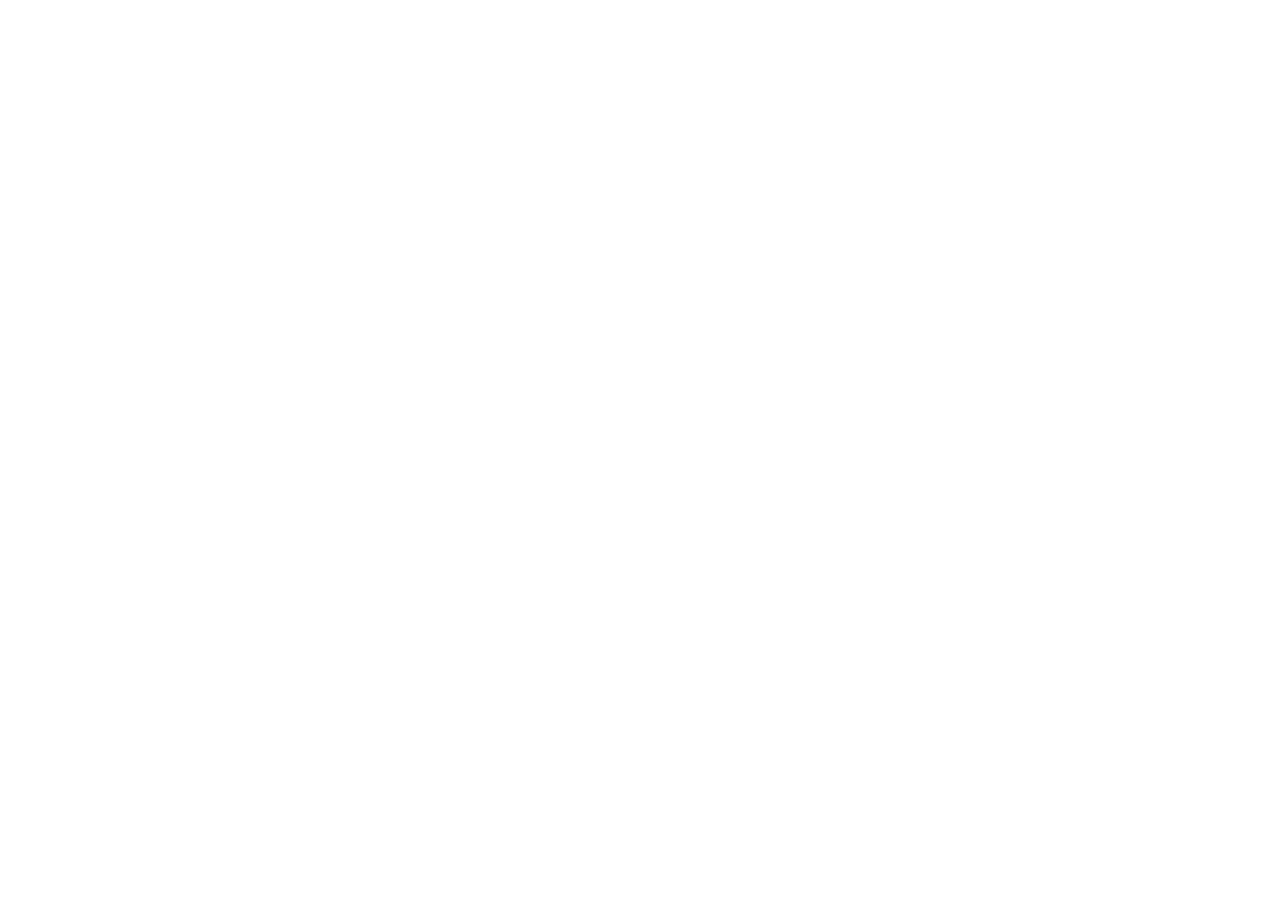
==== index.html @ e0e2092e "added index" ====
<!doctype html>

<html>
	<head>
		
		<script src="https://ajax.googleapis.com/ajax/libs/jquery/3.5.1/jquery.min.js"></script>
<script>
$.getJSON('https://spreadsheets.google.com/feeds/cells/1nimQ1WlKMMbDJorNsxPp3gpSP0-lc9iJ2O5qKXaRW1o/1/public/full?alt=json', function(data) {
 
  console.log(data.feed.entry);
  var reqdata=data.feed.entry;
  var k=reqdata.length;
  for(var i=7;i<k;i+=7){
	  console.log(i);
	var time=reqdata[i+0].gs$cell.$t;
	
	var name=reqdata[i+1].gs$cell.$t
	
	var questionname=reqdata[i+2].gs$cell.$t
	
	var description=reqdata[i+3].gs$cell.$t
	
	var difficulty=reqdata[i+4].gs$cell.$t
	
	var sollang=reqdata[i+5].gs$cell.$t
	
	var solution=reqdata[i+6].gs$cell.$t
	
	var show=document.getElementById("display");
	console.log(time);
	console.log(name);
	console.log(questionname);
	console.log(description);
	console.log(difficulty);
	console.log(sollang);
	console.log(solution);
	

  }
});
    
       
    

</script>
	  
	</head>
	
	<body>
		
		<div id="display"></div>
	</body>
</html>
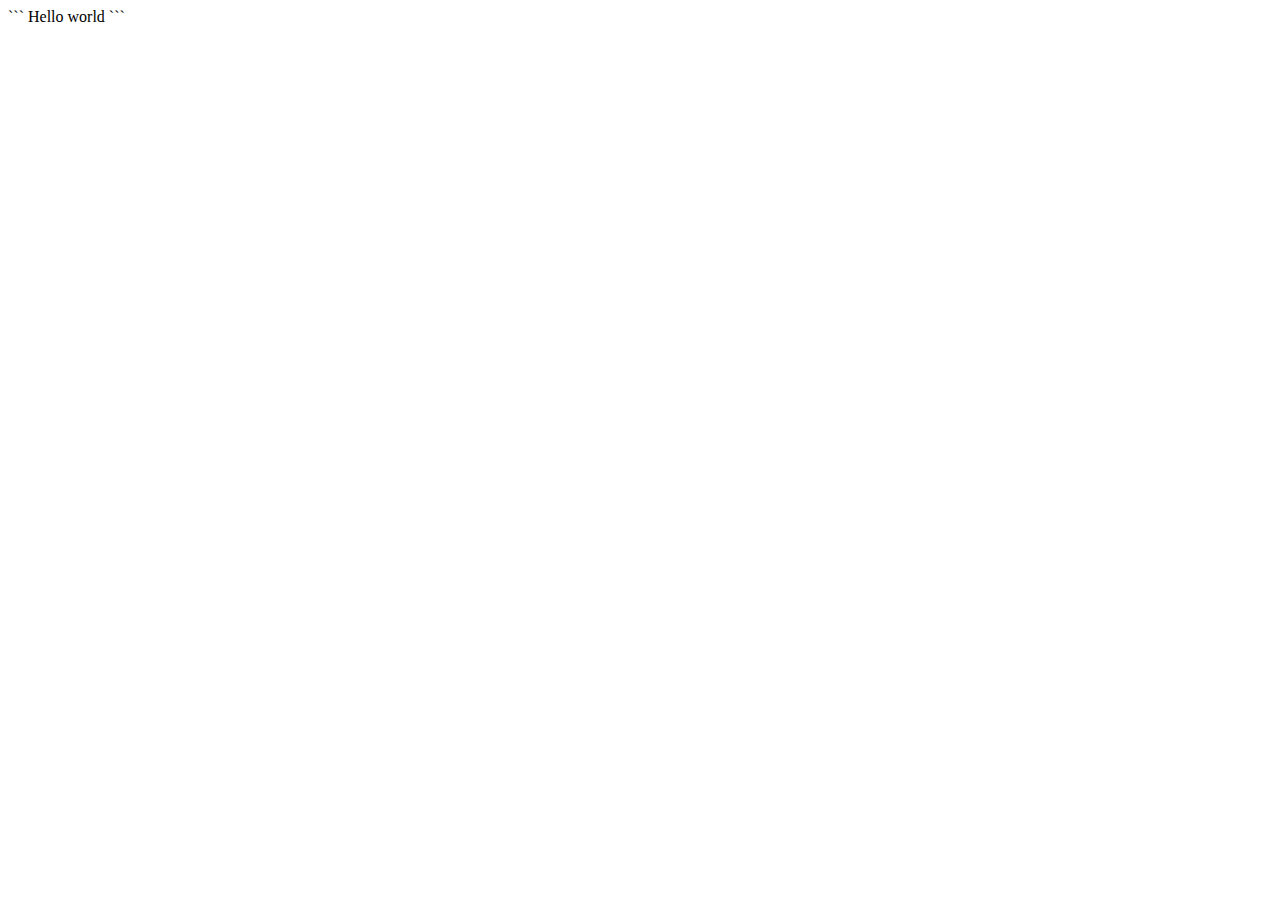
==== commit 2b0f075d: "Merge pull request #3 from vivek286/main" ====
--- a/index.html
+++ b/index.html
@@ -4,50 +4,16 @@
 	<head>
 		
 		<script src="https://ajax.googleapis.com/ajax/libs/jquery/3.5.1/jquery.min.js"></script>
-<script>
-$.getJSON('https://spreadsheets.google.com/feeds/cells/1nimQ1WlKMMbDJorNsxPp3gpSP0-lc9iJ2O5qKXaRW1o/1/public/full?alt=json', function(data) {
- 
-  console.log(data.feed.entry);
-  var reqdata=data.feed.entry;
-  var k=reqdata.length;
-  for(var i=7;i<k;i+=7){
-	  console.log(i);
-	var time=reqdata[i+0].gs$cell.$t;
-	
-	var name=reqdata[i+1].gs$cell.$t
-	
-	var questionname=reqdata[i+2].gs$cell.$t
-	
-	var description=reqdata[i+3].gs$cell.$t
-	
-	var difficulty=reqdata[i+4].gs$cell.$t
-	
-	var sollang=reqdata[i+5].gs$cell.$t
-	
-	var solution=reqdata[i+6].gs$cell.$t
-	
-	var show=document.getElementById("display");
-	console.log(time);
-	console.log(name);
-	console.log(questionname);
-	console.log(description);
-	console.log(difficulty);
-	console.log(sollang);
-	console.log(solution);
-	
-
-  }
-});
-    
-       
-    
-
-</script>
+<script src="index.js"></script>
 	  
 	</head>
 	
 	<body>
 		
-		<div id="display"></div>
+		<div id="display">
+            ```
+            Hello world
+            ```
+        </div>
 	</body>
 </html> 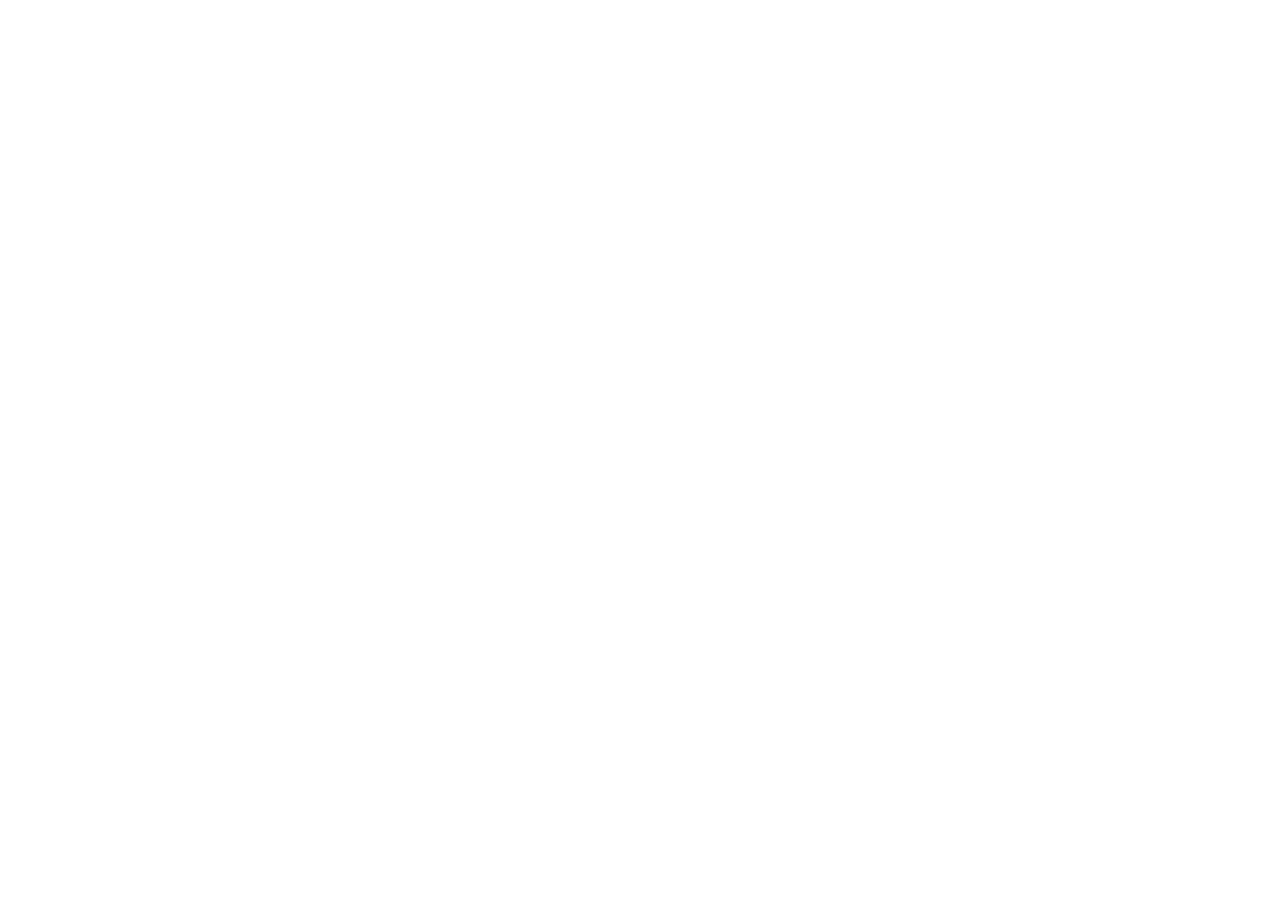
==== commit fde90f7a: "Merge pull request #6 from vivek286/main" ====
--- a/index.html
+++ b/index.html
@@ -2,18 +2,26 @@
 
 <html>
 	<head>
-		
+		 <link rel="stylesheet" href="style.css">
 		<script src="https://ajax.googleapis.com/ajax/libs/jquery/3.5.1/jquery.min.js"></script>
-<script src="index.js"></script>
+<!-- <script src="index.js"></script> -->
+
 	  
 	</head>
-	
+	<header>
+
+    </header>
 	<body>
+		<div class=".display_question"></div>
 		
-		<div id="display">
-            ```
-            Hello world
-            ```
-        </div>
+           <!-- <div class="outer">
+                <div class="inner">
+
+                </div>
+                <span id="name"></span>
+                <span id="level"></span>
+                <span id="view_solution"></span>
+           </div> -->
+        <script src="index.js"></script>
 	</body>
 </html> --- a/style.css
+++ b/style.css
@@ -0,0 +1,28 @@
+body{
+    margin: 0px;
+    background-image: linear-gradient( to right,#000428 , #004e92);
+}
+header{
+    background-image: linear-gradient( to right,#133092 , #0e0253);
+    color: white;
+    height: 60px;
+    width: 100%;
+
+}
+.outer{
+    height: 100px;
+    width:50% ;
+    background-color: red;
+    margin-bottom: 10%;
+}
+.inner{
+    background-color: purple;
+    height: 70%;
+    width: 90%;
+    
+    margin-left: 5%;
+}
+.display_question{
+    height: 100%;
+    width: 100%;
+}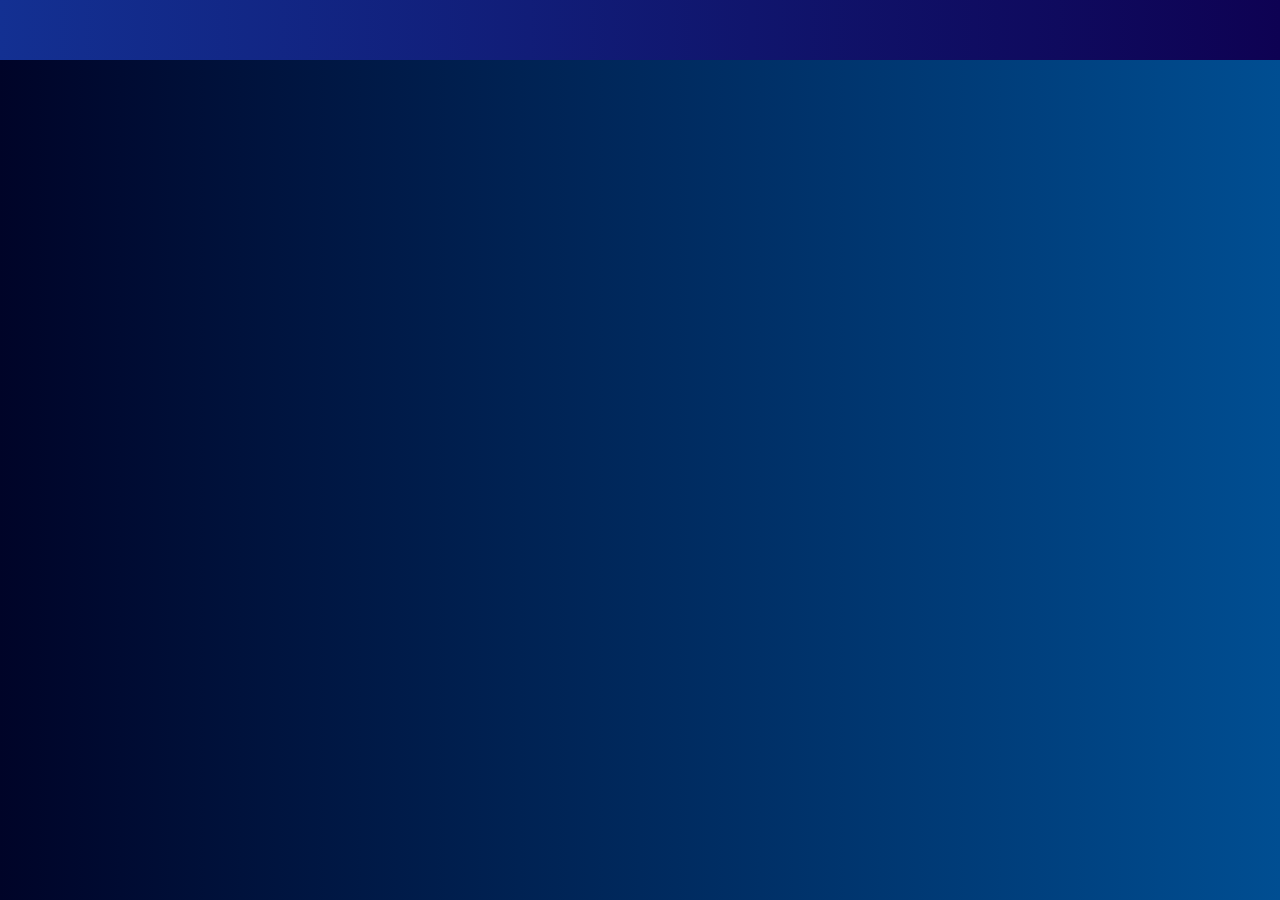
==== commit 3fad497a: "Improving cards UI" ====
--- a/index.html
+++ b/index.html
@@ -11,9 +11,9 @@
 	<header>
 
     </header>
-	<body>
-		<div class=".display_question"></div>
+	<body >
 		
+		<div id="count"></div>
            <!-- <div class="outer">
                 <div class="inner">
 
--- a/style.css
+++ b/style.css
@@ -13,16 +13,28 @@
     height: 100px;
     width:50% ;
     background-color: red;
-    margin-bottom: 10%;
+    margin-bottom: 2%;
 }
 .inner{
     background-color: purple;
-    height: 70%;
+    height: 50%;
     width: 90%;
-    
+    text-align: center;
     margin-left: 5%;
 }
 .display_question{
     height: 100%;
     width: 100%;
-}+}
+span{
+    color:white;
+    }
+    #name,#view_question{
+        text-align: left;
+        
+        }
+        #level,#view_solution{
+            text-align: right;
+            
+            
+            }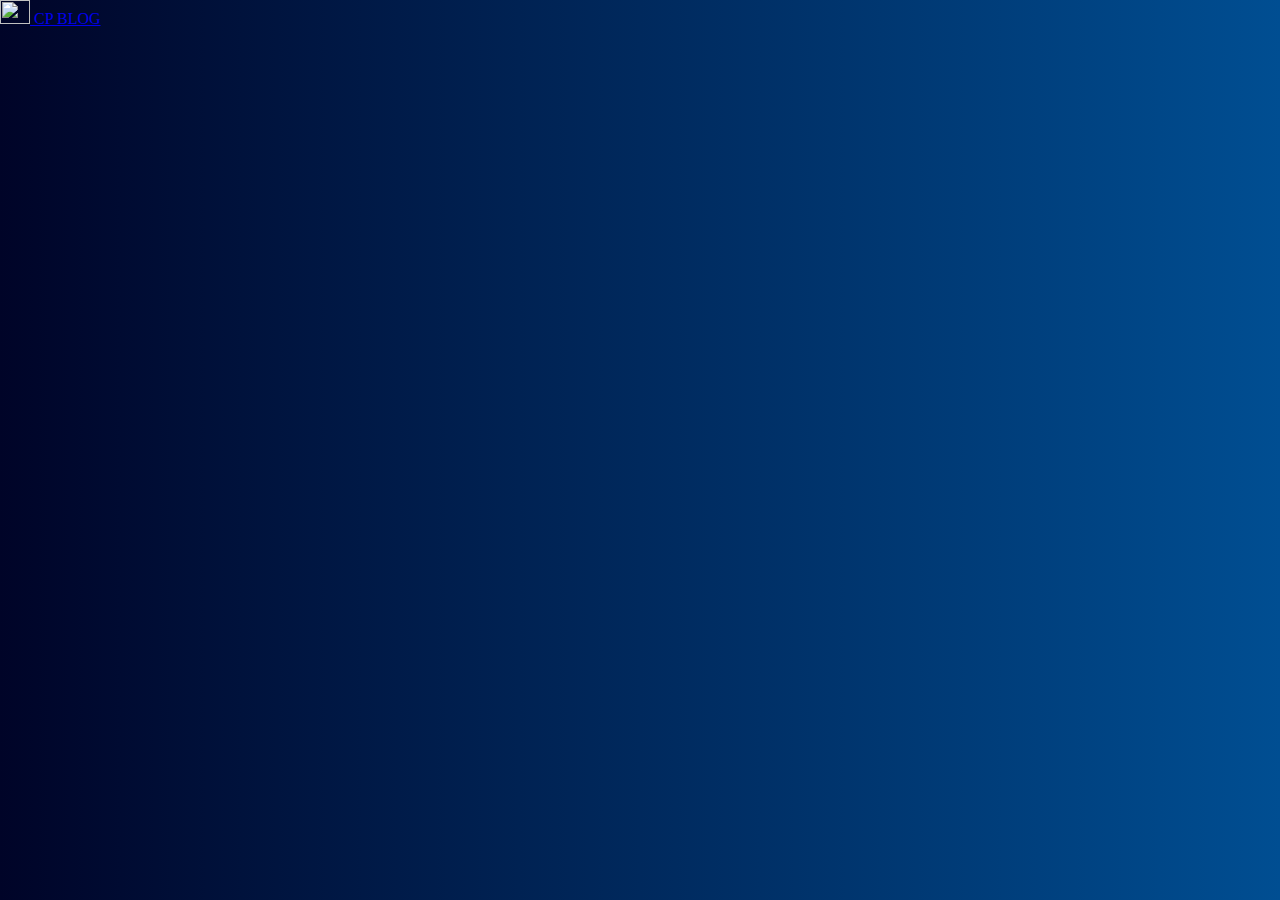
==== commit 9b28b7bb: "Adding toggle" ====
--- a/index.html
+++ b/index.html
@@ -2,18 +2,29 @@
 
 <html>
 	<head>
+        <title>
+            CP BLOG
+        </title>
 		 <link rel="stylesheet" href="style.css">
 		<script src="https://ajax.googleapis.com/ajax/libs/jquery/3.5.1/jquery.min.js"></script>
+        <!-- <script src="https://ajax.googleapis.com/ajax/libs/jquery/3.5.1/jquery.min.js"></script> -->
+        <link href="https://cdn.jsdelivr.net/npm/bootstrap@5.0.2/dist/css/bootstrap.min.css" rel="stylesheet" integrity="sha384-EVSTQN3/azprG1Anm3QDgpJLIm9Nao0Yz1ztcQTwFspd3yD65VohhpuuCOmLASjC" crossorigin="anonymous">
 <!-- <script src="index.js"></script> -->
 
 	  
 	</head>
-	<header>
+	<nav class="navbar navbar-light bg-light">
+        <div class="container-fluid">
+          <a class="navbar-brand" href="#">
+            <img src="/docs/5.0/assets/brand/bootstrap-logo.svg" alt="" width="30" height="24" class="d-inline-block align-text-top">
+            CP BLOG
+          </a>
+        </div>
+        
+      </nav>
+		
+		<div id="count" onload="toggleall()"></div>
 
-    </header>
-	<body >
-		
-		<div id="count"></div>
            <!-- <div class="outer">
                 <div class="inner">
 
@@ -23,5 +34,9 @@
                 <span id="view_solution"></span>
            </div> -->
         <script src="index.js"></script>
+        <!-- <script src="//code.jquery.com/jquery-1.10.2.js"></script> -->
+        <script src="https://cdn.jsdelivr.net/npm/bootstrap@5.0.2/dist/js/bootstrap.bundle.min.js" integrity="sha384-MrcW6ZMFYlzcLA8Nl+NtUVF0sA7MsXsP1UyJoMp4YLEuNSfAP+JcXn/tWtIaxVXM" crossorigin="anonymous"></script>
+        <script src="https://cdn.jsdelivr.net/npm/@popperjs/core@2.9.2/dist/umd/popper.min.js" integrity="sha384-IQsoLXl5PILFhosVNubq5LC7Qb9DXgDA9i+tQ8Zj3iwWAwPtgFTxbJ8NT4GN1R8p" crossorigin="anonymous"></script>
+<script src="https://cdn.jsdelivr.net/npm/bootstrap@5.0.2/dist/js/bootstrap.min.js" integrity="sha384-cVKIPhGWiC2Al4u+LWgxfKTRIcfu0JTxR+EQDz/bgldoEyl4H0zUF0QKbrJ0EcQF" crossorigin="anonymous"></script>
 	</body>
 </html> --- a/style.css
+++ b/style.css
@@ -7,34 +7,14 @@
     color: white;
     height: 60px;
     width: 100%;
-
+    text-align: center;
+    font-size: 100px;
+    font-weight: 600;
 }
-.outer{
-    height: 100px;
-    width:50% ;
-    background-color: red;
-    margin-bottom: 2%;
+#no_of_ques{
+    /* float: right; */
+    height:100%;
+    width: 47%;
+   display: inline;
+    
 }
-.inner{
-    background-color: purple;
-    height: 50%;
-    width: 90%;
-    text-align: center;
-    margin-left: 5%;
-}
-.display_question{
-    height: 100%;
-    width: 100%;
-}
-span{
-    color:white;
-    }
-    #name,#view_question{
-        text-align: left;
-        
-        }
-        #level,#view_solution{
-            text-align: right;
-            
-            
-            }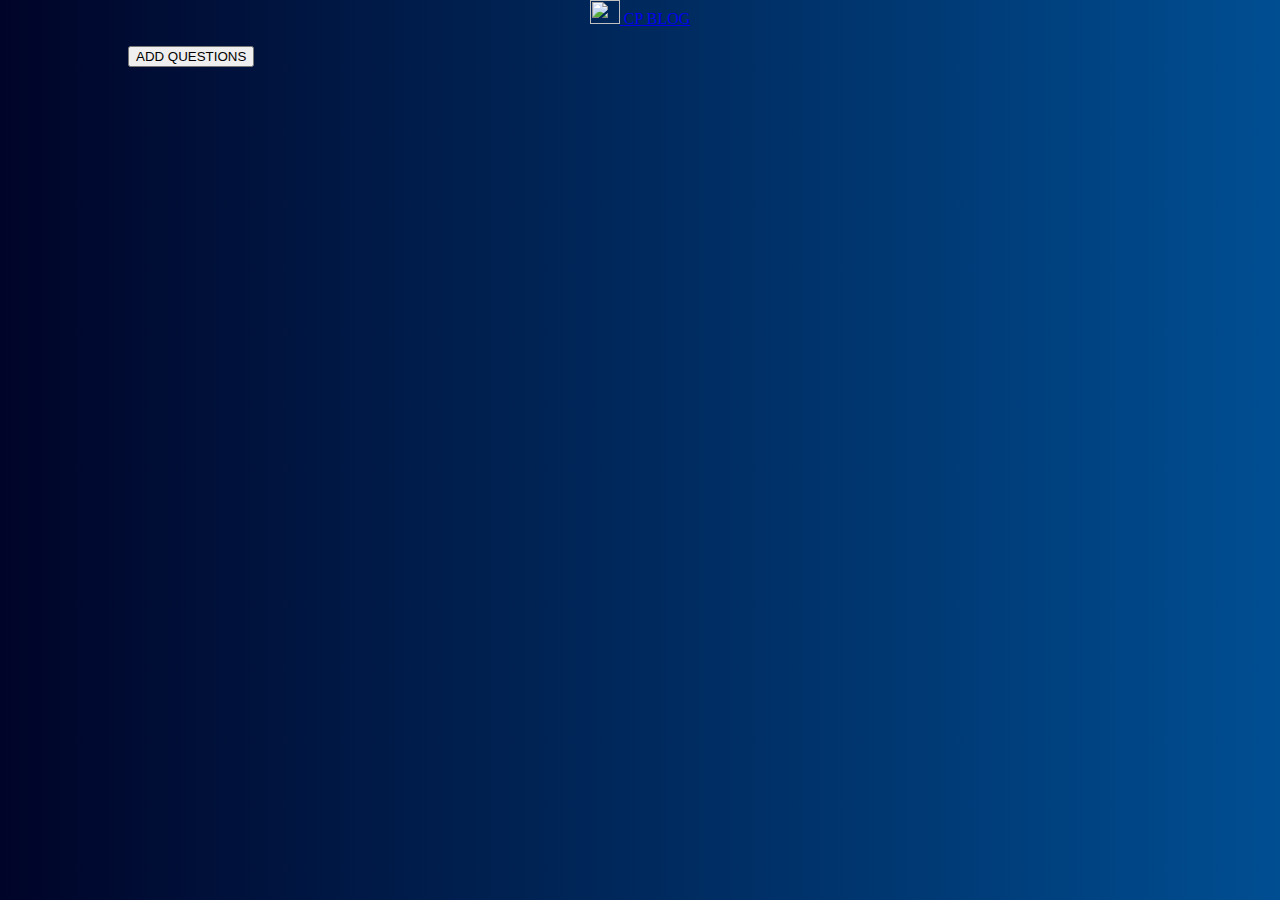
==== commit b1f79b10: "Merge pull request #12 from vivek286/main" ====
--- a/index.html
+++ b/index.html
@@ -14,14 +14,24 @@
 	  
 	</head>
 	<nav class="navbar navbar-light bg-light">
-        <div class="container-fluid">
-          <a class="navbar-brand" href="#">
+        <div class="container-fluid" style="text-align: center;">
+          <a class="navbar-brand" href="#" style="text-align: center;">
             <img src="/docs/5.0/assets/brand/bootstrap-logo.svg" alt="" width="30" height="24" class="d-inline-block align-text-top">
-            CP BLOG
+            <a href="mailto: cpblog6@gmail.com" >CP BLOG</a>
           </a>
         </div>
         
+        
       </nav>
+      <br>
+      
+      
+        <div class="d-grid gap-2" style="width:80%; margin-left: 10%;  position: -webkit-sticky; position: sticky;">
+          <button class="btn btn-primary" onclick="location.href='https://bitsnbyte-s.github.io/CP_BLOG/add_to%20_sheet/index.html'" type="button">ADD QUESTIONS</button>
+          
+        </div>
+     
+      
 		
 		<div id="count" onload="toggleall()"></div>
 
@@ -35,6 +45,7 @@
            </div> -->
         <script src="index.js"></script>
         <!-- <script src="//code.jquery.com/jquery-1.10.2.js"></script> -->
+        
         <script src="https://cdn.jsdelivr.net/npm/bootstrap@5.0.2/dist/js/bootstrap.bundle.min.js" integrity="sha384-MrcW6ZMFYlzcLA8Nl+NtUVF0sA7MsXsP1UyJoMp4YLEuNSfAP+JcXn/tWtIaxVXM" crossorigin="anonymous"></script>
         <script src="https://cdn.jsdelivr.net/npm/@popperjs/core@2.9.2/dist/umd/popper.min.js" integrity="sha384-IQsoLXl5PILFhosVNubq5LC7Qb9DXgDA9i+tQ8Zj3iwWAwPtgFTxbJ8NT4GN1R8p" crossorigin="anonymous"></script>
 <script src="https://cdn.jsdelivr.net/npm/bootstrap@5.0.2/dist/js/bootstrap.min.js" integrity="sha384-cVKIPhGWiC2Al4u+LWgxfKTRIcfu0JTxR+EQDz/bgldoEyl4H0zUF0QKbrJ0EcQF" crossorigin="anonymous"></script>
